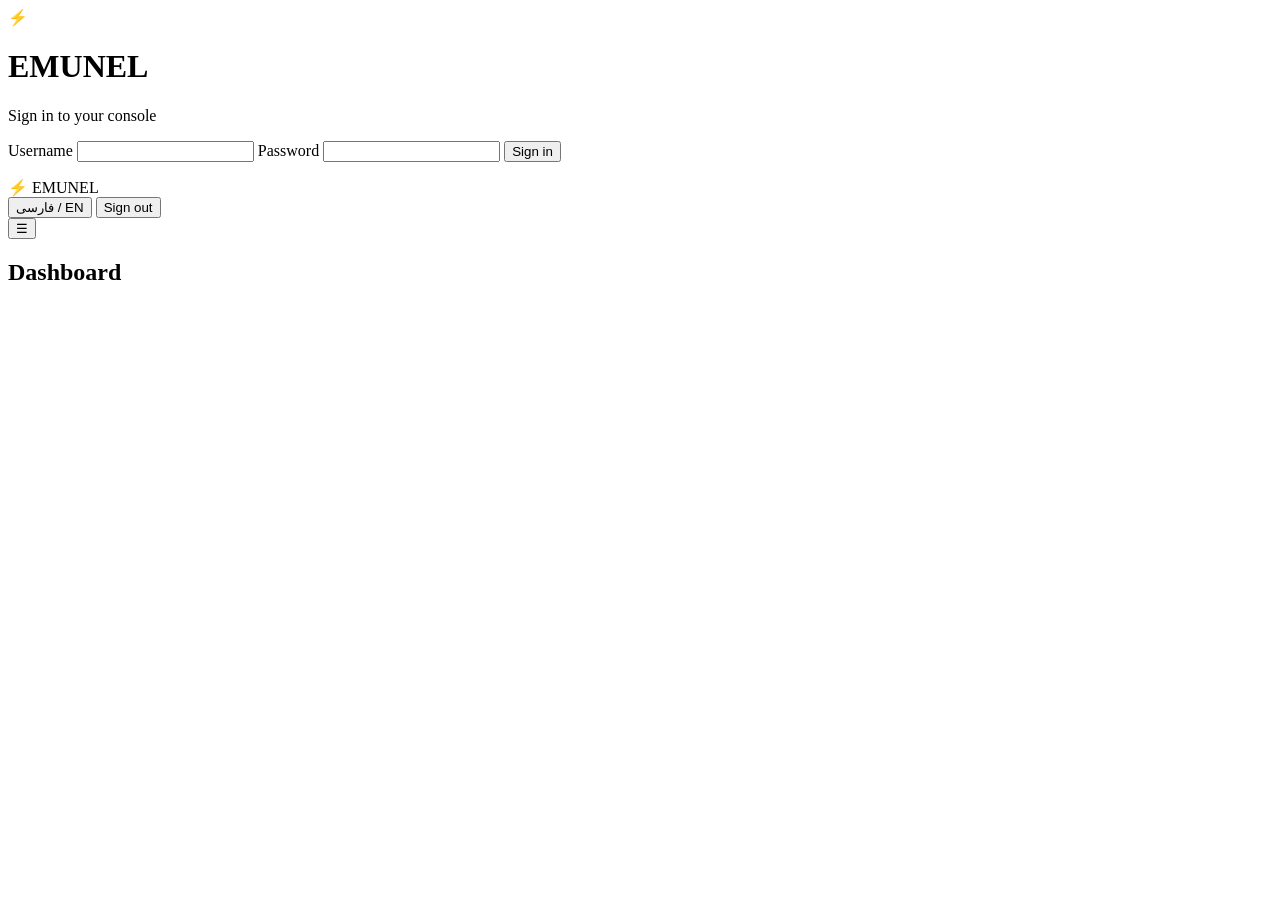
==== dashboard/index.html @ ce22ae47 "ui: complete EMUNEL glass dashboard — real data, EN+FA RTL, mobile-first - Vanilla ES modules, no bu" ====
<!DOCTYPE html>
<html lang="en" dir="ltr">
<head>
  <meta charset="UTF-8" />
  <meta name="viewport" content="width=device-width, initial-scale=1.0, viewport-fit=cover" />
  <meta name="theme-color" content="#0a0e17" />
  <meta name="description" content="EMUNEL — Premium proxy management platform" />
  <title>EMUNEL</title>
  <link rel="manifest" href="/manifest.json" />
  <link rel="icon" href="data:image/svg+xml,<svg xmlns='http://www.w3.org/2000/svg' viewBox='0 0 100 100'><text y='.9em' font-size='90'>⚡</text></svg>" />
  <link rel="stylesheet" href="/assets/css/emunel.css" />
</head>
<body>
  <div id="app" class="app">
    <!-- Login screen (shown when unauthenticated) -->
    <div id="login-screen" class="login-screen hidden">
      <div class="login-glow"></div>
      <form class="glass login-card" id="login-form">
        <div class="login-logo">⚡</div>
        <h1>EMUNEL</h1>
        <p class="muted" data-i18n="login.subtitle">Sign in to your console</p>
        <label class="field">
          <span data-i18n="login.username">Username</span>
          <input type="text" id="login-username" autocomplete="username" required />
        </label>
        <label class="field">
          <span data-i18n="login.password">Password</span>
          <input type="password" id="login-password" autocomplete="current-password" required />
        </label>
        <button class="btn primary full" type="submit" data-i18n="login.submit">Sign in</button>
        <p id="login-error" class="error-text hidden"></p>
      </form>
    </div>

    <!-- Authenticated shell -->
    <div id="shell" class="shell hidden">
      <aside class="sidebar glass" id="sidebar">
        <div class="brand">
          <span class="brand-mark">⚡</span>
          <span class="brand-name">EMUNEL</span>
        </div>
        <nav id="nav" class="nav"></nav>
        <div class="sidebar-foot">
          <button class="btn ghost small" id="lang-toggle">فارسی / EN</button>
          <button class="btn ghost small" id="logout-btn" data-i18n="nav.logout">Sign out</button>
        </div>
      </aside>

      <main class="main">
        <header class="topbar glass" id="topbar">
          <button class="menu-btn" id="menu-btn" aria-label="menu">☰</button>
          <h2 id="page-title" class="page-title">Dashboard</h2>
          <div class="topbar-right">
            <span id="health-dot" class="health-dot" title="health"></span>
            <span class="user-chip" id="user-chip"></span>
          </div>
        </header>
        <section id="view" class="view" aria-live="polite"></section>
      </main>

      <nav class="bottom-nav glass" id="bottom-nav"></nav>
    </div>
  </div>
  <div id="modal-root"></div>
  <div id="toast-root" class="toast-root" dir="ltr"></div>

  <script type="module" src="/assets/js/app.js"></script>
</body>
</html>
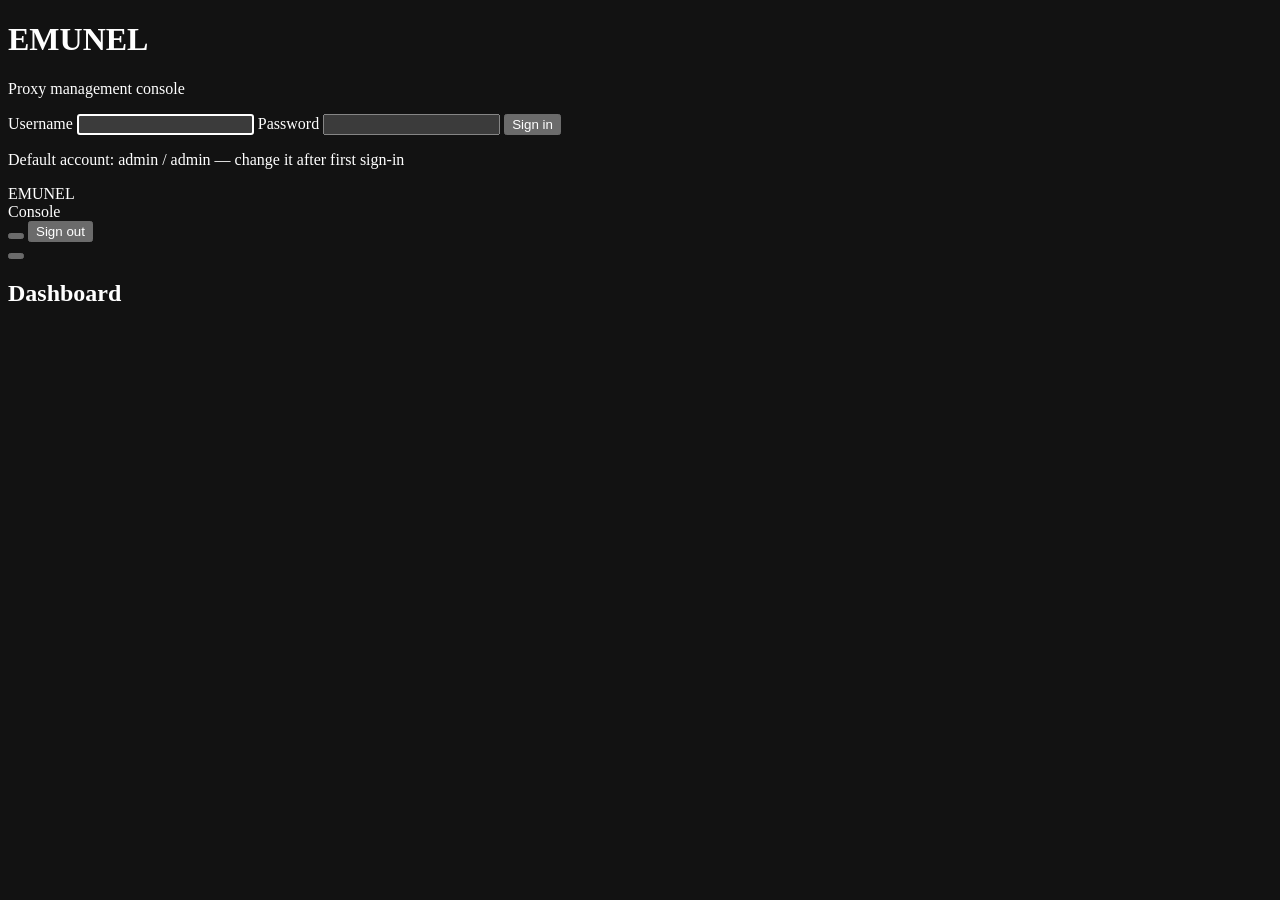
==== commit 08565471: "ui+core: reference-parity redesign, admin/admin bootstrap, never-crash startup UI redesign (login ->" ====
--- a/dashboard/index.html
+++ b/dashboard/index.html
@@ -3,11 +3,12 @@
 <head>
   <meta charset="UTF-8" />
   <meta name="viewport" content="width=device-width, initial-scale=1.0, viewport-fit=cover" />
-  <meta name="theme-color" content="#0a0e17" />
-  <meta name="description" content="EMUNEL — Premium proxy management platform" />
+  <meta name="theme-color" content="#0a0c11" />
+  <meta name="color-scheme" content="dark" />
+  <meta name="description" content="EMUNEL — multi-protocol proxy management console" />
   <title>EMUNEL</title>
   <link rel="manifest" href="/manifest.json" />
-  <link rel="icon" href="data:image/svg+xml,<svg xmlns='http://www.w3.org/2000/svg' viewBox='0 0 100 100'><text y='.9em' font-size='90'>⚡</text></svg>" />
+  <link rel="icon" href="data:image/svg+xml,%3Csvg xmlns='http://www.w3.org/2000/svg' viewBox='0 0 32 32' fill='none'%3E%3Cpath d='M16 2.5 27.5 9v14L16 29.5 4.5 23V9L16 2.5z' stroke='%23dde5f2' stroke-width='1.8' stroke-linejoin='round'/%3E%3Cpath d='M11 11v10M21 11v10M11 16h10' stroke='%23dde5f2' stroke-width='1.8' stroke-linecap='round'/%3E%3C/svg%3E" />
   <link rel="stylesheet" href="/assets/css/emunel.css" />
 </head>
 <body>
@@ -15,13 +16,13 @@
     <!-- Login screen (shown when unauthenticated) -->
     <div id="login-screen" class="login-screen hidden">
       <div class="login-glow"></div>
-      <form class="glass login-card" id="login-form">
-        <div class="login-logo">⚡</div>
+      <form class="login-card" id="login-form">
+        <div class="login-logo" id="login-logo"></div>
         <h1>EMUNEL</h1>
-        <p class="muted" data-i18n="login.subtitle">Sign in to your console</p>
+        <p class="login-tag" data-i18n="login.tagline">Proxy management console</p>
         <label class="field">
           <span data-i18n="login.username">Username</span>
-          <input type="text" id="login-username" autocomplete="username" required />
+          <input type="text" id="login-username" autocomplete="username" required autofocus />
         </label>
         <label class="field">
           <span data-i18n="login.password">Password</span>
@@ -29,26 +30,30 @@
         </label>
         <button class="btn primary full" type="submit" data-i18n="login.submit">Sign in</button>
         <p id="login-error" class="error-text hidden"></p>
+        <p class="login-hint" data-i18n="login.hint">Default account: admin / admin — change it after first sign-in</p>
       </form>
     </div>
 
     <!-- Authenticated shell -->
     <div id="shell" class="shell hidden">
-      <aside class="sidebar glass" id="sidebar">
+      <aside class="sidebar" id="sidebar">
         <div class="brand">
-          <span class="brand-mark">⚡</span>
-          <span class="brand-name">EMUNEL</span>
+          <span class="brand-mark" id="brand-mark"></span>
+          <div>
+            <div class="brand-name">EMUNEL</div>
+            <div class="brand-sub">Console</div>
+          </div>
         </div>
         <nav id="nav" class="nav"></nav>
         <div class="sidebar-foot">
-          <button class="btn ghost small" id="lang-toggle">فارسی / EN</button>
-          <button class="btn ghost small" id="logout-btn" data-i18n="nav.logout">Sign out</button>
+          <button class="btn ghost small" id="lang-toggle" title="فارسی / English"><span id="lang-ico"></span></button>
+          <button class="btn ghost small" id="logout-btn"><span data-i18n="nav.logout">Sign out</span></button>
         </div>
       </aside>
 
       <main class="main">
-        <header class="topbar glass" id="topbar">
-          <button class="menu-btn" id="menu-btn" aria-label="menu">☰</button>
+        <header class="topbar" id="topbar">
+          <button class="menu-btn" id="menu-btn" aria-label="menu"></button>
           <h2 id="page-title" class="page-title">Dashboard</h2>
           <div class="topbar-right">
             <span id="health-dot" class="health-dot" title="health"></span>
@@ -58,7 +63,7 @@
         <section id="view" class="view" aria-live="polite"></section>
       </main>
 
-      <nav class="bottom-nav glass" id="bottom-nav"></nav>
+      <nav class="bottom-nav" id="bottom-nav"></nav>
     </div>
   </div>
   <div id="modal-root"></div>
